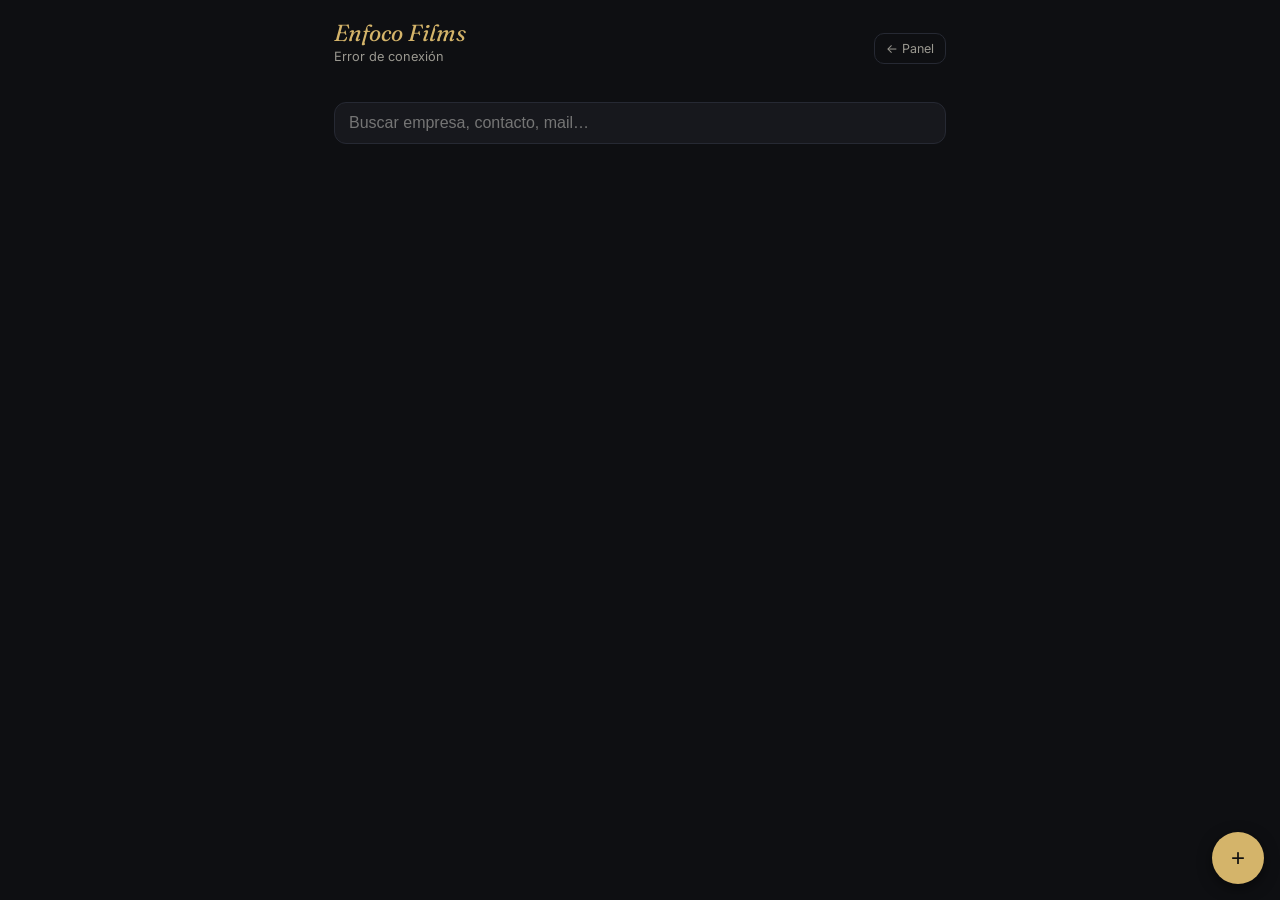
==== app.html @ fbbd04ad "Panel v2 + CRM móvil (app.html)" ====
<!DOCTYPE html>
<html lang="es">
<head>
<meta charset="UTF-8">
<meta name="viewport" content="width=device-width, initial-scale=1, viewport-fit=cover">
<meta name="theme-color" content="#0e0f12">
<meta name="apple-mobile-web-app-capable" content="yes">
<meta name="apple-mobile-web-app-status-bar-style" content="black-translucent">
<title>Enfoco · CRM</title>
<link rel="preconnect" href="https://fonts.googleapis.com">
<link href="https://fonts.googleapis.com/css2?family=Fraunces:ital,wght@1,600&family=Inter:wght@400;500;600;700&display=swap" rel="stylesheet">
<style>
:root{
  --bg:#0e0f12; --card:#17181d; --card2:#1d1f26; --line:#262933;
  --tx:#e8e6e1; --tx2:#9a9890; --gold:#d4b46a;
  --ex:#d4b46a; --cal:#e0704f; --tib:#dfa93d; --fri:#5f8dd3;
  --ok:#57b46a; --bad:#d9634f;
}
*{box-sizing:border-box;margin:0;padding:0;-webkit-tap-highlight-color:transparent}
html{background:var(--bg)}
body{font-family:'Inter',system-ui,sans-serif;background:var(--bg);color:var(--tx);min-height:100vh;padding-bottom:40px}
.wrap{max-width:640px;margin:0 auto;padding:0 14px}
header{padding:calc(env(safe-area-inset-top,0px) + 18px) 0 10px;display:flex;justify-content:space-between;align-items:flex-end}
.brand{font-family:'Fraunces',serif;font-style:italic;font-size:1.45rem;color:var(--gold)}
.sub{color:var(--tx2);font-size:.8rem;margin-top:2px}
.applink{color:var(--tx2);font-size:.78rem;text-decoration:none;border:1px solid var(--line);border-radius:10px;padding:7px 11px}
.stats{display:flex;gap:8px;margin:14px 0 4px;overflow-x:auto;scrollbar-width:none}
.stats::-webkit-scrollbar{display:none}
.chip{flex:0 0 auto;border:1px solid var(--line);background:var(--card);color:var(--tx2);
  border-radius:20px;padding:8px 14px;font-size:.82rem;font-weight:600;cursor:pointer;user-select:none}
.chip .n{color:var(--tx);margin-left:5px}
.chip.on{border-color:var(--gold);color:var(--gold);background:rgba(212,180,106,.08)}
.search{width:100%;margin:10px 0 8px;padding:11px 14px;border-radius:12px;border:1px solid var(--line);
  background:var(--card);color:var(--tx);font-size:16px;outline:none}
.row{display:flex;align-items:center;gap:10px;background:var(--card);border:1px solid var(--line);
  border-radius:13px;padding:12px 13px;margin-bottom:8px;cursor:pointer}
.dot{width:9px;height:9px;border-radius:50%;flex:0 0 auto}
.dot.ex{background:var(--ex)}.dot.caliente{background:var(--cal)}.dot.tibio{background:var(--tib)}.dot.frio{background:var(--fri)}
.dot.cliente{background:#7ed194}.dot.perdido{background:#555}
.rmain{flex:1;min-width:0}
.remp{font-weight:600;font-size:.92rem;white-space:nowrap;overflow:hidden;text-overflow:ellipsis}
.rcon{color:var(--tx2);font-size:.78rem;white-space:nowrap;overflow:hidden;text-overflow:ellipsis}
.rpf{font-size:.72rem;color:var(--tx2);flex:0 0 auto;text-align:right}
.rpf.late{color:#e58f74;font-weight:700}
.empty{color:var(--tx2);text-align:center;padding:40px 10px;font-size:.9rem}
.fab{position:fixed;right:16px;bottom:calc(env(safe-area-inset-bottom,0px) + 16px);width:52px;height:52px;
  border-radius:50%;background:var(--gold);color:#111;border:none;font-size:1.5rem;cursor:pointer;
  box-shadow:0 4px 14px rgba(0,0,0,.5);z-index:30}
/* ficha */
.modal{position:fixed;inset:0;background:rgba(0,0,0,.6);z-index:60;display:none;overflow-y:auto}
.modal.open{display:block}
.sheet{max-width:640px;margin:30px auto 0;background:var(--bg);border:1px solid var(--line);
  border-radius:18px 18px 0 0;min-height:calc(100vh - 30px);padding:18px 16px calc(env(safe-area-inset-bottom,0px) + 30px)}
.sheethdr{display:flex;justify-content:space-between;align-items:center;margin-bottom:14px}
.sheethdr .x{background:var(--card2);border:1px solid var(--line);color:var(--tx);border-radius:10px;
  padding:8px 14px;cursor:pointer;font-size:.85rem}
.f{margin-bottom:12px}
.f label{display:block;font-size:.68rem;letter-spacing:.1em;text-transform:uppercase;color:var(--tx2);margin-bottom:5px}
.f input,.f select,.f textarea{width:100%;padding:11px 12px;border-radius:11px;border:1px solid var(--line);
  background:var(--card);color:var(--tx);font-size:16px;font-family:inherit;outline:none}
.f textarea{min-height:70px;resize:vertical}
.grid2{display:grid;grid-template-columns:1fr 1fr;gap:10px}
.savebtn{width:100%;padding:14px;border-radius:13px;border:none;background:var(--gold);color:#111;
  font-weight:700;font-size:1rem;cursor:pointer;margin-top:6px}
.quick{display:flex;gap:8px;margin:10px 0 16px;flex-wrap:wrap}
.qbtn{flex:1;min-width:100px;text-align:center;padding:11px;border-radius:11px;border:1px solid var(--line);
  background:var(--card2);color:var(--tx);font-size:.85rem;font-weight:600;text-decoration:none;cursor:pointer}
.qbtn.wa{background:rgba(87,180,106,.12);border-color:rgba(87,180,106,.3);color:#7ed194}
.hist{margin-top:18px}
.hist h3{font-size:.72rem;letter-spacing:.12em;text-transform:uppercase;color:var(--tx2);margin-bottom:8px}
.hitem{background:var(--card);border:1px solid var(--line);border-radius:11px;padding:10px 12px;margin-bottom:8px;
  font-size:.84rem;line-height:1.45;white-space:pre-wrap;word-break:break-word}
.hitem .hf{color:var(--gold);font-size:.7rem;display:block;margin-bottom:3px}
.addnote{display:flex;gap:8px;margin-top:10px}
.addnote textarea{flex:1;min-height:48px}
.addnote button{width:52px;border-radius:11px;border:none;background:var(--card2);border:1px solid var(--line);
  color:var(--gold);font-size:1.1rem;cursor:pointer}
.toast{position:fixed;left:50%;transform:translateX(-50%);bottom:calc(env(safe-area-inset-bottom,0px) + 80px);
  background:#23252c;border:1px solid var(--line);color:var(--tx);padding:10px 18px;border-radius:12px;
  font-size:.85rem;opacity:0;transition:opacity .25s;pointer-events:none;z-index:80}
.toast.show{opacity:1}
</style>
</head>
<body>
<div class="wrap">
  <header>
    <div>
      <div class="brand">Enfoco Films</div>
      <div class="sub" id="sub">CRM completo</div>
    </div>
    <a class="applink" href="panel.html">← Panel</a>
  </header>
  <div class="stats" id="chips"></div>
  <input class="search" id="q" type="search" placeholder="Buscar empresa, contacto, mail…">
  <div id="list"></div>
</div>

<button class="fab" id="new">+</button>

<div class="modal" id="modal"><div class="sheet" id="sheet"></div></div>
<div class="toast" id="toast"></div>

<script>
const DB='https://enfoco-crm-default-rtdb.firebaseio.com';
let LEADS={}, filter='activos', query='', curKey=null;
const $=s=>document.querySelector(s);
const todayISO=()=>new Date().toLocaleDateString('en-CA',{timeZone:'America/Argentina/Buenos_Aires'});
const norm=s=>(s||'').toString().trim().toLowerCase();
const isActive=l=>norm(l.origen)!=='cliente'&&!['perdido','no-potencial'].includes(norm(l.estado));
const days=(a,b)=>Math.round((new Date(a+'T00:00:00')-new Date(b+'T00:00:00'))/864e5);
const TEMPL={ex:'EX-CLIENTE',caliente:'CALIENTE',tibio:'TIBIO',frio:'FRÍO'};
function phone(w){let d=(w||'').replace(/\D/g,'');if(!d||d.length<8)return '';
  if(d.startsWith('549'))return d;if(d.startsWith('54'))return '549'+d.slice(2);
  if(d.length===10&&(d.startsWith('11')||d.startsWith('2')||d.startsWith('3')))return '549'+d;return d;}
function esc(s){return (s||'').toString().replace(/</g,'&lt;').replace(/"/g,'&quot;');}
function dotClass(l){
  if(norm(l.origen)==='cliente') return 'cliente';
  if(['perdido','no-potencial'].includes(norm(l.estado))) return 'perdido';
  return TEMPL[l.temp]?l.temp:'frio';
}

async function load(){
  $('#sub').textContent='Cargando…';
  try{LEADS=await fetch(DB+'/leads.json').then(r=>r.json())||{};render();}
  catch(e){$('#sub').textContent='Error de conexión';}
}
function counts(){
  const c={activos:0,ex:0,caliente:0,tibio:0,frio:0,clientes:0,perdidos:0,todos:0};
  for(const l of Object.values(LEADS)){
    c.todos++;
    if(norm(l.origen)==='cliente'){c.clientes++;continue;}
    if(['perdido','no-potencial'].includes(norm(l.estado))){c.perdidos++;continue;}
    c.activos++; c[TEMPL[l.temp]?l.temp:'frio']++;
  }
  return c;
}
function inFilter(l){
  const o=norm(l.origen), e=norm(l.estado);
  switch(filter){
    case 'activos': return isActive(l);
    case 'ex': case 'caliente': case 'tibio': case 'frio':
      return isActive(l)&&(TEMPL[l.temp]?l.temp:'frio')===filter;
    case 'clientes': return o==='cliente';
    case 'perdidos': return o!=='cliente'&&['perdido','no-potencial'].includes(e);
    default: return true;
  }
}
function matches(l){if(!query)return true;
  return (norm(l.empresa)+' '+norm(l.contacto)+' '+norm(l.mail)+' '+norm(l.wpp)).includes(query);}

function render(){
  const c=counts();
  const defs=[['activos','Activos',c.activos],['ex','EX',c.ex],['caliente','🔥',c.caliente],
    ['tibio','Tibios',c.tibio],['frio','Fríos',c.frio],['clientes','Clientes',c.clientes],
    ['perdidos','Perdidos',c.perdidos],['todos','Todos',c.todos]];
  $('#chips').innerHTML=defs.map(([k,lb,n])=>
    `<div class="chip ${filter===k?'on':''}" data-f="${k}">${lb}<span class="n">${n}</span></div>`).join('');
  document.querySelectorAll('.chip').forEach(ch=>ch.onclick=()=>{filter=ch.dataset.f;render();});
  const t=todayISO();
  const rows=Object.entries(LEADS).filter(([k,l])=>inFilter(l)&&matches(l))
    .sort((a,b)=>((a[1].proxFecha||'9999')<(b[1].proxFecha||'9999'))?-1:1);
  $('#list').innerHTML=rows.map(([k,l])=>{
    const pf=(l.proxFecha||'').slice(0,10);
    let pfTxt='—', late=false;
    if(/^\d{4}-\d{2}-\d{2}$/.test(pf)){const d=days(t,pf);
      pfTxt=pf.slice(8,10)+'/'+pf.slice(5,7); if(d>0){late=true;pfTxt=d+'d ⚠';} else if(d===0){pfTxt='HOY';}}
    return `<div class="row" data-k="${k}">
      <div class="dot ${dotClass(l)}"></div>
      <div class="rmain"><div class="remp">${esc(l.empresa)||'—'}</div>
      <div class="rcon">${esc(l.contacto)||''}</div></div>
      <div class="rpf ${late?'late':''}">${pfTxt}</div></div>`;
  }).join('')||'<div class="empty">Sin resultados.</div>';
  $('#sub').textContent=rows.length+' leads · '+t.split('-').reverse().join('/');
  document.querySelectorAll('.row').forEach(r=>r.onclick=()=>openLead(r.dataset.k));
}

function openLead(k){
  curKey=k;
  const l=k?LEADS[k]:{empresa:'',contacto:'',cargo:'',wpp:'',mail:'',origen:'enfoco',estado:'contactado',
    temp:'ex',proxFecha:todayISO(),proxPaso:'',borrador:'',resumen:'',historial:[]};
  const ph=phone(l.wpp), mail=(l.mail||'').split('//')[0].trim();
  const sel=(name,opts,val)=>`<select id="f_${name}">${opts.map(o=>
    `<option value="${o}" ${o===(val||'')?'selected':''}>${o||'—'}</option>`).join('')}</select>`;
  const hist=(Array.isArray(l.historial)?l.historial.slice().reverse():[]).slice(0,25).map(h=>
    `<div class="hitem"><span class="hf">${esc(h.fecha||'')}</span>${esc((h.contenido||h.texto||'').toString())}</div>`).join('');
  $('#sheet').innerHTML=`
    <div class="sheethdr"><div class="brand" style="font-size:1.1rem">${k?esc(l.empresa):'Nuevo lead'}</div>
      <button class="x" id="close">Cerrar</button></div>
    <div class="quick">
      ${ph?`<a class="qbtn wa" target="_blank" href="https://wa.me/${ph}">WhatsApp</a>`:''}
      ${mail?`<a class="qbtn" href="mailto:${mail}">✉️ Mail</a>`:''}
    </div>
    <div class="f"><label>Empresa</label><input id="f_empresa" value="${esc(l.empresa)}"></div>
    <div class="grid2">
      <div class="f"><label>Contacto</label><input id="f_contacto" value="${esc(l.contacto)}"></div>
      <div class="f"><label>Cargo</label><input id="f_cargo" value="${esc(l.cargo)}"></div>
    </div>
    <div class="grid2">
      <div class="f"><label>WhatsApp</label><input id="f_wpp" value="${esc(l.wpp)}"></div>
      <div class="f"><label>Mail</label><input id="f_mail" value="${esc(l.mail)}"></div>
    </div>
    <div class="grid2">
      <div class="f"><label>Temperatura</label>${sel('temp',['ex','caliente','tibio','frio'],TEMPL[l.temp]?l.temp:'frio')}</div>
      <div class="f"><label>Estado</label>${sel('estado',['contactado','enviar-propuesta','presupuesto','perdido','no-potencial'],norm(l.estado)||'contactado')}</div>
    </div>
    <div class="grid2">
      <div class="f"><label>Origen</label>${sel('origen',['enfoco','referenciado','vistage','alimentaria','paracaidas','cliente','otro',''],norm(l.origen))}</div>
      <div class="f"><label>Próxima fecha</label><input id="f_proxFecha" type="date" value="${(l.proxFecha||'').slice(0,10)}"></div>
    </div>
    <div class="f"><label>Resumen (para el panel)</label><input id="f_resumen" value="${esc(l.resumen)}"></div>
    <div class="f"><label>Próximo paso</label><textarea id="f_proxPaso">${esc(l.proxPaso)}</textarea></div>
    <div class="f"><label>Borrador de mensaje</label><textarea id="f_borrador">${esc(l.borrador)}</textarea></div>
    <button class="savebtn" id="save">${k?'Guardar cambios':'Crear lead'}</button>
    <div class="hist"><h3>Historial</h3>
      <div class="addnote"><textarea id="newnote" placeholder="Agregar nota al historial…"></textarea>
      <button id="addnote">＋</button></div>
      ${hist||'<div class="empty" style="padding:14px">Sin historial.</div>'}
    </div>`;
  $('#modal').classList.add('open');
  $('#close').onclick=()=>{$('#modal').classList.remove('open');};
  $('#save').onclick=saveLead;
  $('#addnote').onclick=addNote;
}

function toast(m){const el=$('#toast');el.textContent=m;el.classList.add('show');
  setTimeout(()=>el.classList.remove('show'),2000);}

async function saveLead(){
  const g=id=>$('#f_'+id)?$('#f_'+id).value.trim():'';
  const body={empresa:g('empresa'),contacto:g('contacto'),cargo:g('cargo'),wpp:g('wpp'),mail:g('mail'),
    temp:g('temp'),estado:g('estado'),origen:g('origen'),proxFecha:g('proxFecha'),
    resumen:g('resumen'),proxPaso:g('proxPaso'),borrador:g('borrador'),_lastEdit:Date.now()};
  if(!body.empresa) return toast('Falta la empresa');
  let key=curKey;
  if(!key){
    key='l'+Date.now()+Math.random().toString(36).slice(2,6);
    body.id=key; body.creadoEn=Date.now(); body.historial=[];
    const r=await fetch(DB+'/leads/'+key+'.json',{method:'PUT',headers:{'Content-Type':'application/json'},body:JSON.stringify(body)});
    if(!r.ok) return toast('Error al crear');
    LEADS[key]=body;
  } else {
    const r=await fetch(DB+'/leads/'+key+'.json',{method:'PATCH',headers:{'Content-Type':'application/json'},body:JSON.stringify(body)});
    if(!r.ok) return toast('Error al guardar');
    Object.assign(LEADS[key],body);
  }
  toast('Guardado ✓'); $('#modal').classList.remove('open'); render();
}

async function addNote(){
  if(!curKey) return toast('Primero creá el lead');
  const txt=$('#newnote').value.trim(); if(!txt) return;
  const l=LEADS[curKey];
  const hist=Array.isArray(l.historial)?l.historial.slice():[];
  hist.push({fecha:todayISO(),contenido:txt});
  const r=await fetch(DB+'/leads/'+curKey+'.json',{method:'PATCH',headers:{'Content-Type':'application/json'},
    body:JSON.stringify({historial:hist,_lastEdit:Date.now()})});
  if(r.ok){l.historial=hist;toast('Nota agregada ✓');openLead(curKey);}
  else toast('Error');
}

$('#q').addEventListener('input',e=>{query=norm(e.target.value);render();});
$('#new').onclick=()=>openLead(null);
$('#modal').addEventListener('click',e=>{if(e.target.id==='modal')$('#modal').classList.remove('open');});
load();
</script>
</body>
</html>
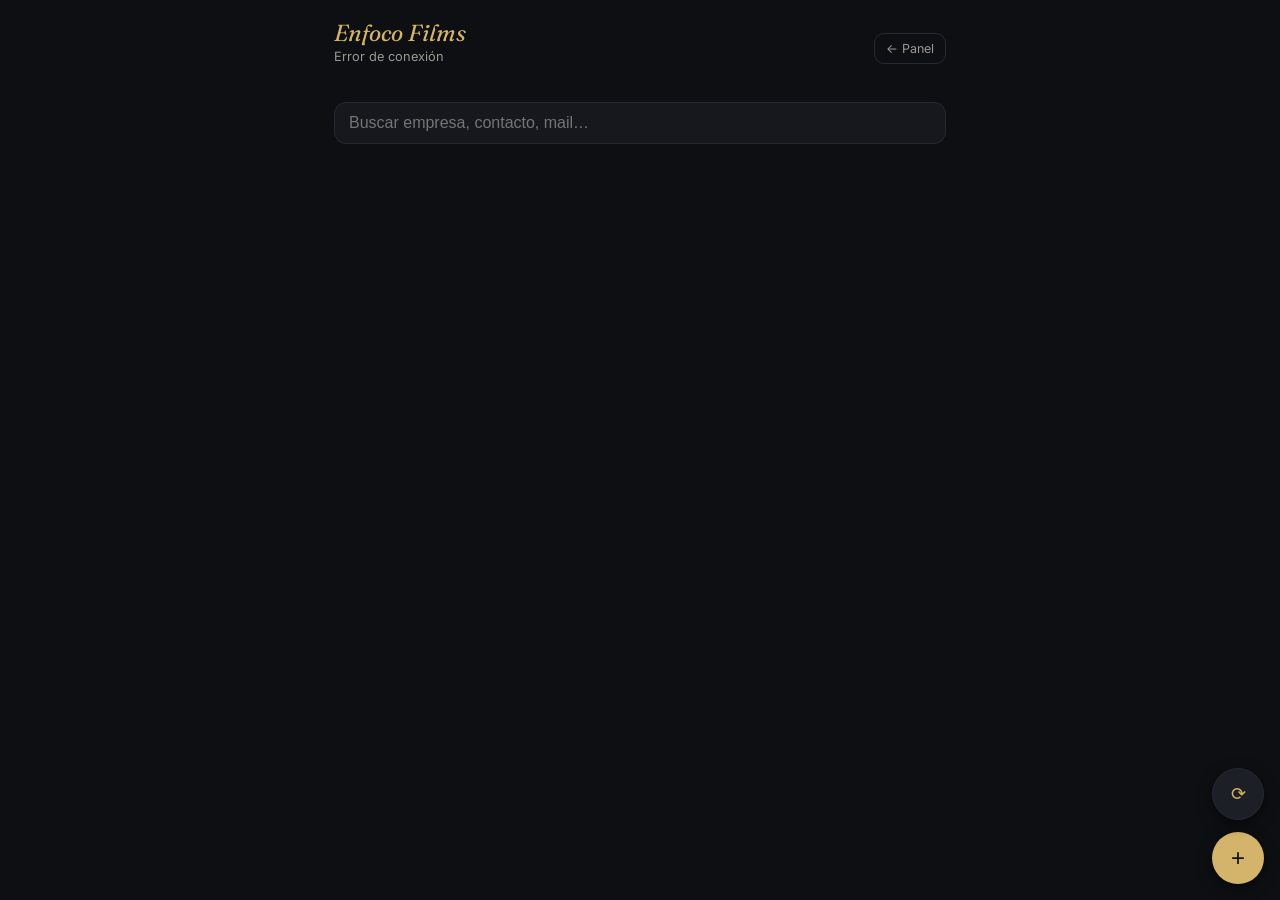
==== commit 7b656804: "Add files via upload" ====
--- a/app.html
+++ b/app.html
@@ -96,6 +96,7 @@
 </div>
 
 <button class="fab" id="new">+</button>
+<button class="fab" id="reload" style="bottom:calc(env(safe-area-inset-bottom,0px) + 80px);font-size:1.1rem;background:var(--card2);color:var(--gold);border:1px solid var(--line)">⟳</button>
 
 <div class="modal" id="modal"><div class="sheet" id="sheet"></div></div>
 <div class="toast" id="toast"></div>
@@ -121,7 +122,7 @@
 
 async function load(){
   $('#sub').textContent='Cargando…';
-  try{LEADS=await fetch(DB+'/leads.json').then(r=>r.json())||{};render();}
+  try{LEADS=await fetch(DB+'/leads.json').then(r=>r.json())||{};delete LEADS['zzchat-asistente'];delete LEADS['zzmanual-comercial'];render();}
   catch(e){$('#sub').textContent='Error de conexión';}
 }
 function counts(){
@@ -189,6 +190,7 @@
     <div class="quick">
       ${ph?`<a class="qbtn wa" target="_blank" href="https://wa.me/${ph}">WhatsApp</a>`:''}
       ${mail?`<a class="qbtn" href="mailto:${mail}">✉️ Mail</a>`:''}
+      ${(l.linkedin||'').trim()?`<a class="qbtn" target="_blank" href="${esc(l.linkedin)}">in LinkedIn</a>`:''}
     </div>
     <div class="f"><label>Empresa</label><input id="f_empresa" value="${esc(l.empresa)}"></div>
     <div class="grid2">
@@ -207,6 +209,7 @@
       <div class="f"><label>Origen</label>${sel('origen',['enfoco','referenciado','vistage','alimentaria','paracaidas','cliente','otro',''],norm(l.origen))}</div>
       <div class="f"><label>Próxima fecha</label><input id="f_proxFecha" type="date" value="${(l.proxFecha||'').slice(0,10)}"></div>
     </div>
+    <div class="f"><label>LinkedIn (URL perfil o hilo)</label><input id="f_linkedin" value="${esc(l.linkedin)}"></div>
     <div class="f"><label>Resumen (para el panel)</label><input id="f_resumen" value="${esc(l.resumen)}"></div>
     <div class="f"><label>Próximo paso</label><textarea id="f_proxPaso">${esc(l.proxPaso)}</textarea></div>
     <div class="f"><label>Borrador de mensaje</label><textarea id="f_borrador">${esc(l.borrador)}</textarea></div>
@@ -228,7 +231,7 @@
 async function saveLead(){
   const g=id=>$('#f_'+id)?$('#f_'+id).value.trim():'';
   const body={empresa:g('empresa'),contacto:g('contacto'),cargo:g('cargo'),wpp:g('wpp'),mail:g('mail'),
-    temp:g('temp'),estado:g('estado'),origen:g('origen'),proxFecha:g('proxFecha'),
+    linkedin:g('linkedin'),temp:g('temp'),estado:g('estado'),origen:g('origen'),proxFecha:g('proxFecha'),
     resumen:g('resumen'),proxPaso:g('proxPaso'),borrador:g('borrador'),_lastEdit:Date.now()};
   if(!body.empresa) return toast('Falta la empresa');
   let key=curKey;
@@ -260,6 +263,7 @@
 
 $('#q').addEventListener('input',e=>{query=norm(e.target.value);render();});
 $('#new').onclick=()=>openLead(null);
+$('#reload').onclick=()=>{location.replace(location.pathname+'?r='+Date.now());};
 $('#modal').addEventListener('click',e=>{if(e.target.id==='modal')$('#modal').classList.remove('open');});
 load();
 </script>
